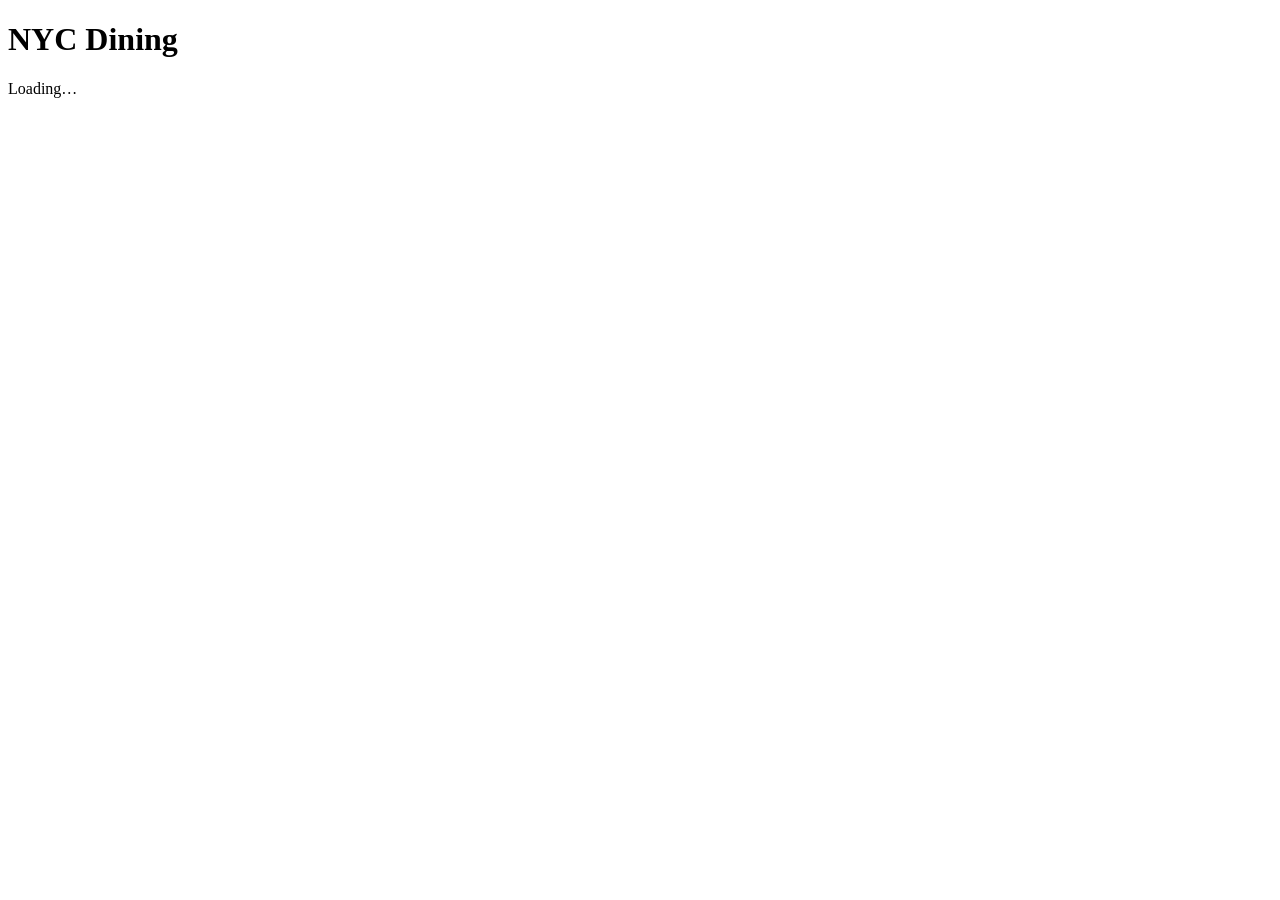
==== frontend/index.html @ eab223bc "dining: serve static frontend shell (Task 3)" ====
<!DOCTYPE html>
<html lang="en">
<head>
  <meta charset="UTF-8" />
  <meta name="viewport" content="width=device-width, initial-scale=1.0" />
  <title>NYC Dining</title>
  <link rel="stylesheet" href="/css/app.css" />
</head>
<body>
  <main id="app">
    <h1>NYC Dining</h1>
    <p id="status">Loading&hellip;</p>
  </main>
  <script src="/js/app.js" type="module"></script>
</body>
</html>
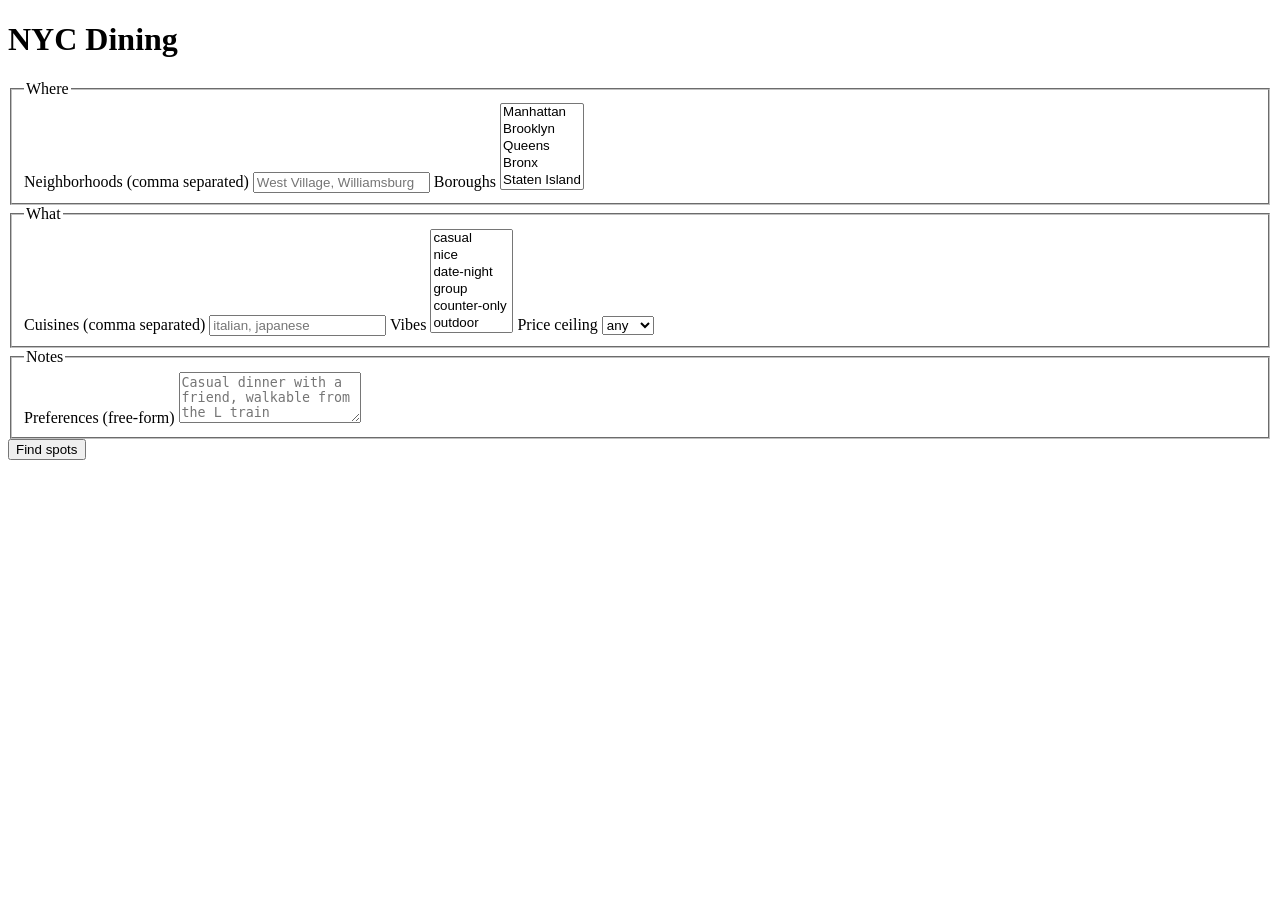
==== commit 115a9964: "dining: search form + results UI (Task 20)" ====
--- a/frontend/index.html
+++ b/frontend/index.html
@@ -7,10 +7,78 @@
   <link rel="stylesheet" href="/css/app.css" />
 </head>
 <body>
-  <main id="app">
+  <header class="topbar">
     <h1>NYC Dining</h1>
-    <p id="status">Loading&hellip;</p>
+    <p id="who"></p>
+  </header>
+
+  <main>
+    <form id="search-form" class="search-form">
+      <fieldset>
+        <legend>Where</legend>
+        <label>
+          <span>Neighborhoods (comma separated)</span>
+          <input type="text" name="neighborhoods" placeholder="West Village, Williamsburg" />
+        </label>
+        <label>
+          <span>Boroughs</span>
+          <select name="boroughs" multiple size="5">
+            <option>Manhattan</option>
+            <option>Brooklyn</option>
+            <option>Queens</option>
+            <option>Bronx</option>
+            <option>Staten Island</option>
+          </select>
+        </label>
+      </fieldset>
+
+      <fieldset>
+        <legend>What</legend>
+        <label>
+          <span>Cuisines (comma separated)</span>
+          <input type="text" name="cuisines" placeholder="italian, japanese" />
+        </label>
+        <label>
+          <span>Vibes</span>
+          <select name="vibes" multiple size="6">
+            <option value="casual">casual</option>
+            <option value="nice">nice</option>
+            <option value="date-night">date-night</option>
+            <option value="group">group</option>
+            <option value="counter-only">counter-only</option>
+            <option value="outdoor">outdoor</option>
+            <option value="rooftop">rooftop</option>
+            <option value="late-night">late-night</option>
+            <option value="tasting-menu">tasting-menu</option>
+            <option value="natural-wine">natural-wine</option>
+          </select>
+        </label>
+        <label>
+          <span>Price ceiling</span>
+          <select name="price_ceiling">
+            <option value="">any</option>
+            <option value="1">$</option>
+            <option value="2">$$</option>
+            <option value="3">$$$</option>
+            <option value="4">$$$$</option>
+          </select>
+        </label>
+      </fieldset>
+
+      <fieldset>
+        <legend>Notes</legend>
+        <label>
+          <span>Preferences (free-form)</span>
+          <textarea name="preferences_text" rows="3" placeholder="Casual dinner with a friend, walkable from the L train"></textarea>
+        </label>
+      </fieldset>
+
+      <button type="submit" id="search-btn">Find spots</button>
+    </form>
+
+    <section id="results" class="results"></section>
   </main>
-  <script src="/js/app.js" type="module"></script>
+
+  <script type="module" src="/js/app.js"></script>
 </body>
 </html>
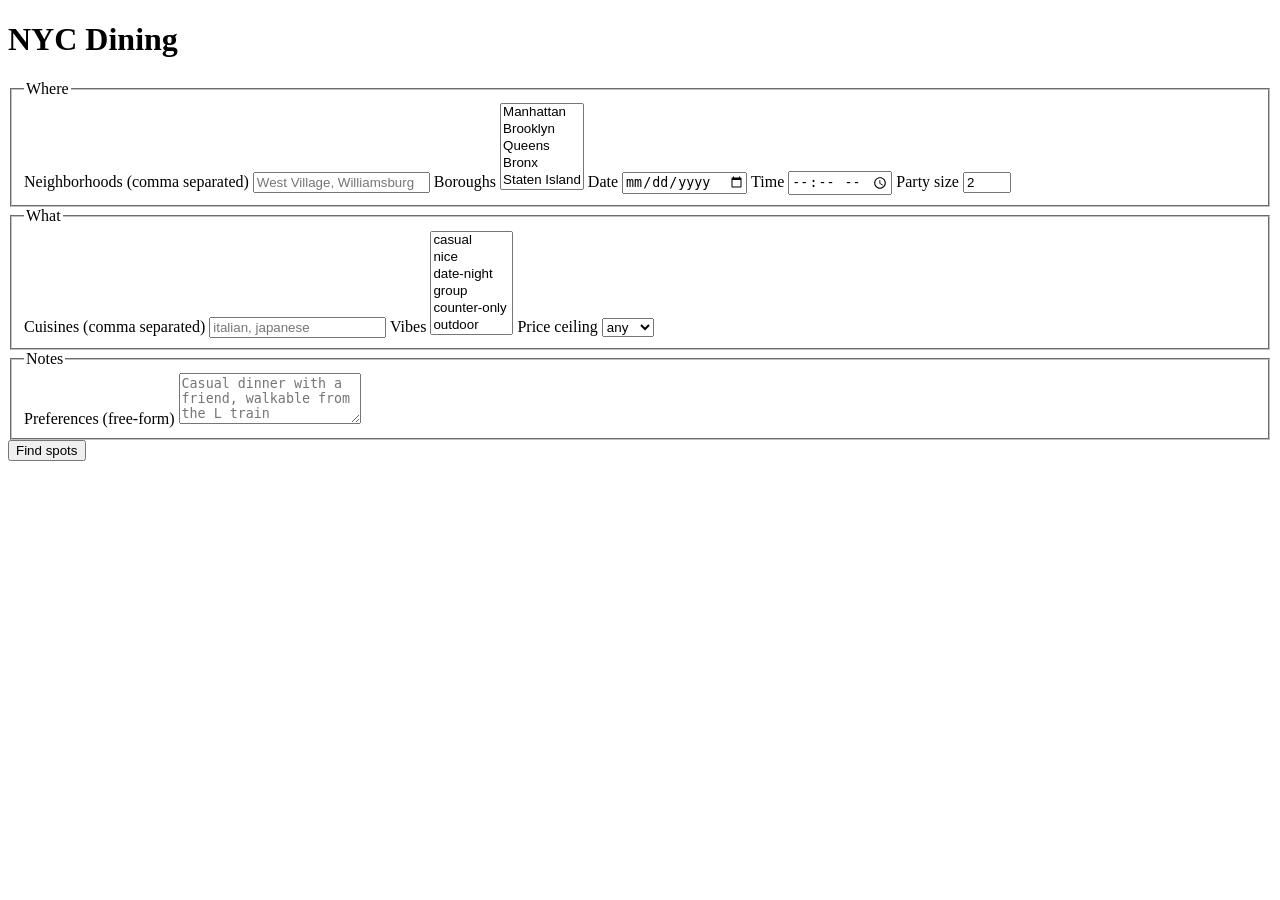
==== commit 97eb0f01: "dining: availability button and slot pills on cards (Task 26)" ====
--- a/frontend/index.html
+++ b/frontend/index.html
@@ -29,6 +29,18 @@
             <option>Bronx</option>
             <option>Staten Island</option>
           </select>
+        </label>
+        <label>
+          <span>Date</span>
+          <input type="date" name="date" />
+        </label>
+        <label>
+          <span>Time</span>
+          <input type="time" name="time" />
+        </label>
+        <label>
+          <span>Party size</span>
+          <input type="number" name="party" min="1" max="20" value="2" />
         </label>
       </fieldset>
 
